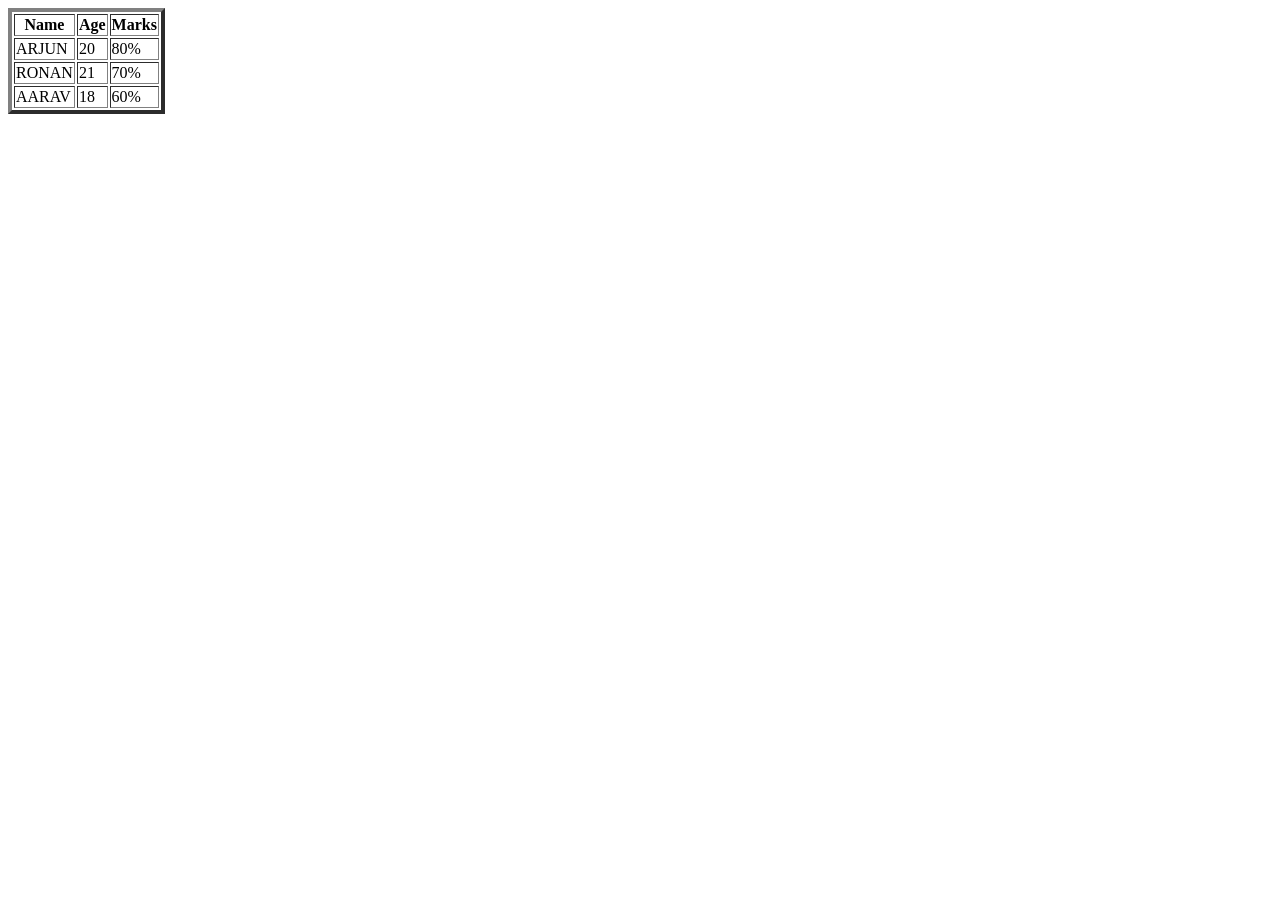
==== Rough Work/first.html @ f1eae40a "Tasks of Web Development" ====
<!DOCTYPE html>
<html lang="en">
<head>
    <meta charset="UTF-8">
    <meta name="viewport" content="width=device-width, initial-scale=1.0">
    <title>TablePractiseSett</title>
</head>
<body>
    <table border="4">
        <tr>
            <th>Name</th>
        <th>Age</th>
        <th>Marks</th>
      </tr>
        <tr>
            <td>ARJUN</td>
            <td>20</td>
            <td>80%</td>
        </tr>
        <tr>
           <td>RONAN</td>
           <td>21</td>
           <td>70%</td>
        </tr>
        <tr>
            <td>AARAV</td>
            <td>18</td>
            <td>60%</td>
        </tr>
    </table>
</body>
</html>
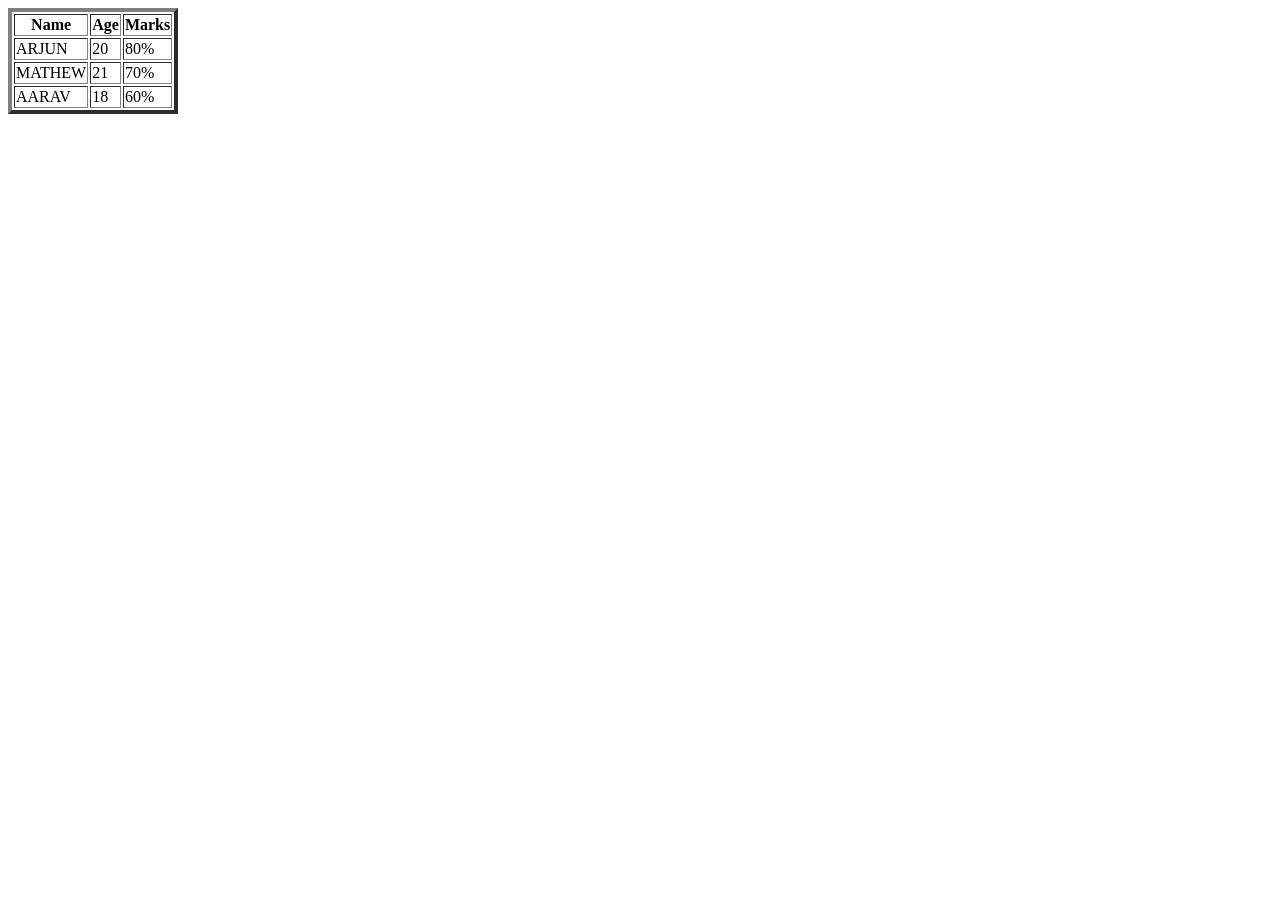
==== commit a85fcc60: "Update first.html" ====
--- a/Rough Work/first.html
+++ b/Rough Work/first.html
@@ -18,7 +18,7 @@
             <td>80%</td>
         </tr>
         <tr>
-           <td>RONAN</td>
+           <td>MATHEW</td>
            <td>21</td>
            <td>70%</td>
         </tr>
@@ -29,4 +29,4 @@
         </tr>
     </table>
 </body>
-</html>+</html>
